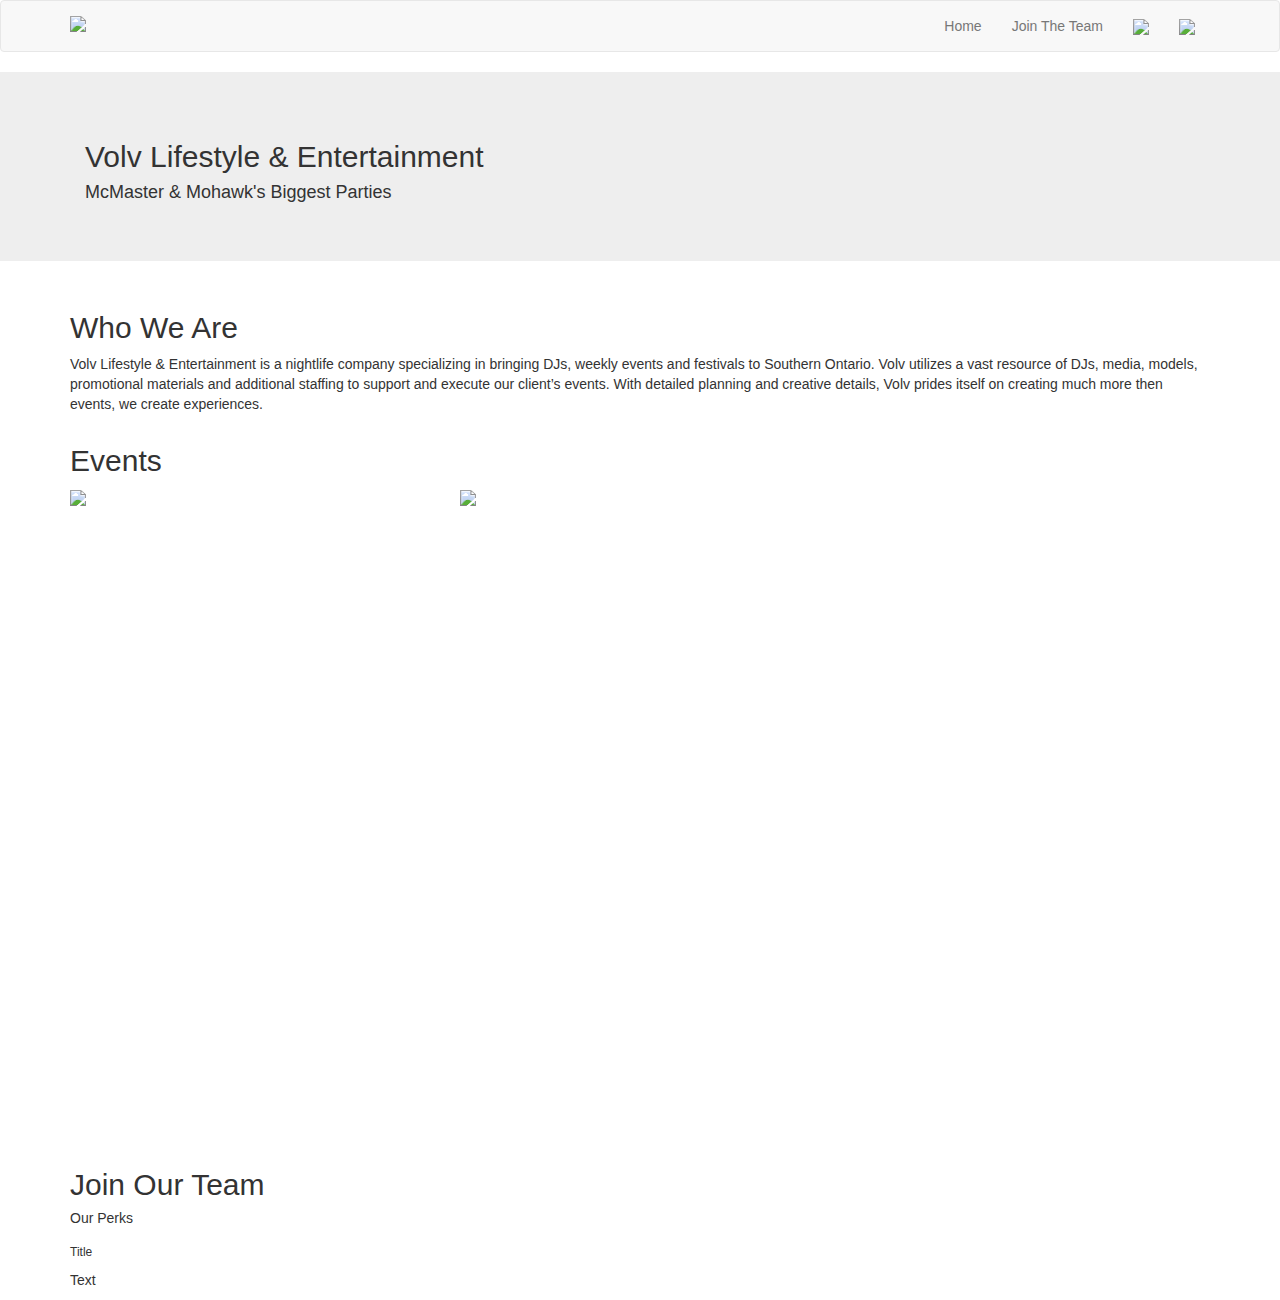
==== index.html @ 886615bd "Add files via upload" ====
<!DOCTYPE html>
<html lang="en">
  <head>
    <meta charset="utf-8">
    <meta http-equiv="X-UA-Compatible" content="IE=edge">
    <meta name="viewport" content="width=device-width, initial-scale=1">
    <title>Volv</title>


    <link rel="stylesheet" href="https://maxcdn.bootstrapcdn.com/bootstrap/3.3.7/css/bootstrap.min.css" integrity="sha384-BVYiiSIFeK1dGmJRAkycuHAHRg32OmUcww7on3RYdg4Va+PmSTsz/K68vbdEjh4u" crossorigin="anonymous">
    <link rel="stylesheet" type="text/css" href="css/main.css">
    <script src="https://maxcdn.bootstrapcdn.com/bootstrap/3.3.7/js/bootstrap.min.js" integrity="sha384-Tc5IQib027qvyjSMfHjOMaLkfuWVxZxUPnCJA7l2mCWNIpG9mGCD8wGNIcPD7Txa" crossorigin="anonymous"></script>

    <!-- Fonts -->
    <link href="https://fonts.googleapis.com/css?family=Montserrat:400,600,700,900" rel="stylesheet">



  </head>
  <body>
    <!-- NavBar -->
    <nav class="navbar navbar-default navbar-homepage">
  <div class="container">
    <!-- Brand and toggle get grouped for better mobile display -->
    <div class="navbar-header">
      <button type="button" class="navbar-toggle collapsed" data-toggle="collapse" data-target="#bs-example-navbar-collapse-1" aria-expanded="false">
        <span class="sr-only">Toggle navigation</span>
        <span class="icon-bar"></span>
        <span class="icon-bar"></span>
        <span class="icon-bar"></span>
      </button>
      <a class="navbar-brand" href="https://volv.ca"><img src="images/volvredblack.png" height="30px" /></a>
    </div>

    <!-- Collect the nav links, forms, and other content for toggling -->
    <div class="collapse navbar-collapse" id="bs-example-navbar-collapse-1">
      <ul class="nav navbar-nav navbar-right navbar-homepage">
        <li><a href="#">Home</a></li>
        <li><a href="#">Join The Team</a></li>
        <li><a href="#"><img src="#" /></a></li>
        <li><a href="#"><img src="#" /></a></li>
      </ul>
    </div><!-- /.navbar-collapse -->
  </div><!-- /.container-fluid -->
</nav>

    <div class="jumbotron jumbotron-header">
      <div class="container">
        <div class="col-md-6">
          <h2>Volv Lifestyle &amp; Entertainment</h2>
          <h4>McMaster &amp; Mohawk's Biggest Parties</h4>
        </div>
        </div>
    </div>

    <div class="section_1">
      <div class="container">
        <h2>Who We Are</h2>
        <p>Volv Lifestyle &amp; Entertainment is a nightlife company specializing in bringing DJs, weekly events and festivals to Southern Ontario. Volv utilizes a vast resource of DJs, media, models, promotional materials and additional staffing to support and execute our client’s events. With detailed planning and creative details, Volv prides itself on creating much more then events, we create experiences.</p>
      </div>
    </div>

    <div class="section_2">
      <div class="container">
        <h2>Events</h2>
        <div class="row spacing-row">
          <div class="col-md-4">
            <a href="#"><img src="images/MeltdownC-RGB-p-500x.png" width="300px" /></a>
          </div>
          <div class="col-md-4">
            <a href="#"><img src="images/partygras_blackred-01.png" width="300px" /></a>
          </div>
          <div class="col-md-4">
          </div>
        </div>
      </div>
    </div>

    <div class="section_3">
      <div class="container">
    <div class="embed-responsive embed-responsive-16by9" style="position:relative;height:0;padding-bottom:56.25%">
      <iframe class="embed-responsive-item" src="https://www.youtube.com/embed/ZodtdhUkzQk?ecver=2" width="640" height="360" frameborder="0" style="position:absolute;width:100%;height:100%;left:0" allowfullscreen>
      </iframe>
    </div>
    </div>
    </div>

    <div class="section_4">
      <div class="container">
        <h2>Join Our Team</h2>
        <h5>Our Perks</h5>
        <div class="row">
          <div class="col-md-4">
            <h6>Title</h6>
            <p>Text</p>
          </div>
          <div class="col-md-4">
          </div>
          <div class="col-md-4">
          </div>
      </div>
    </div>
  </div>






  </body>
</html>
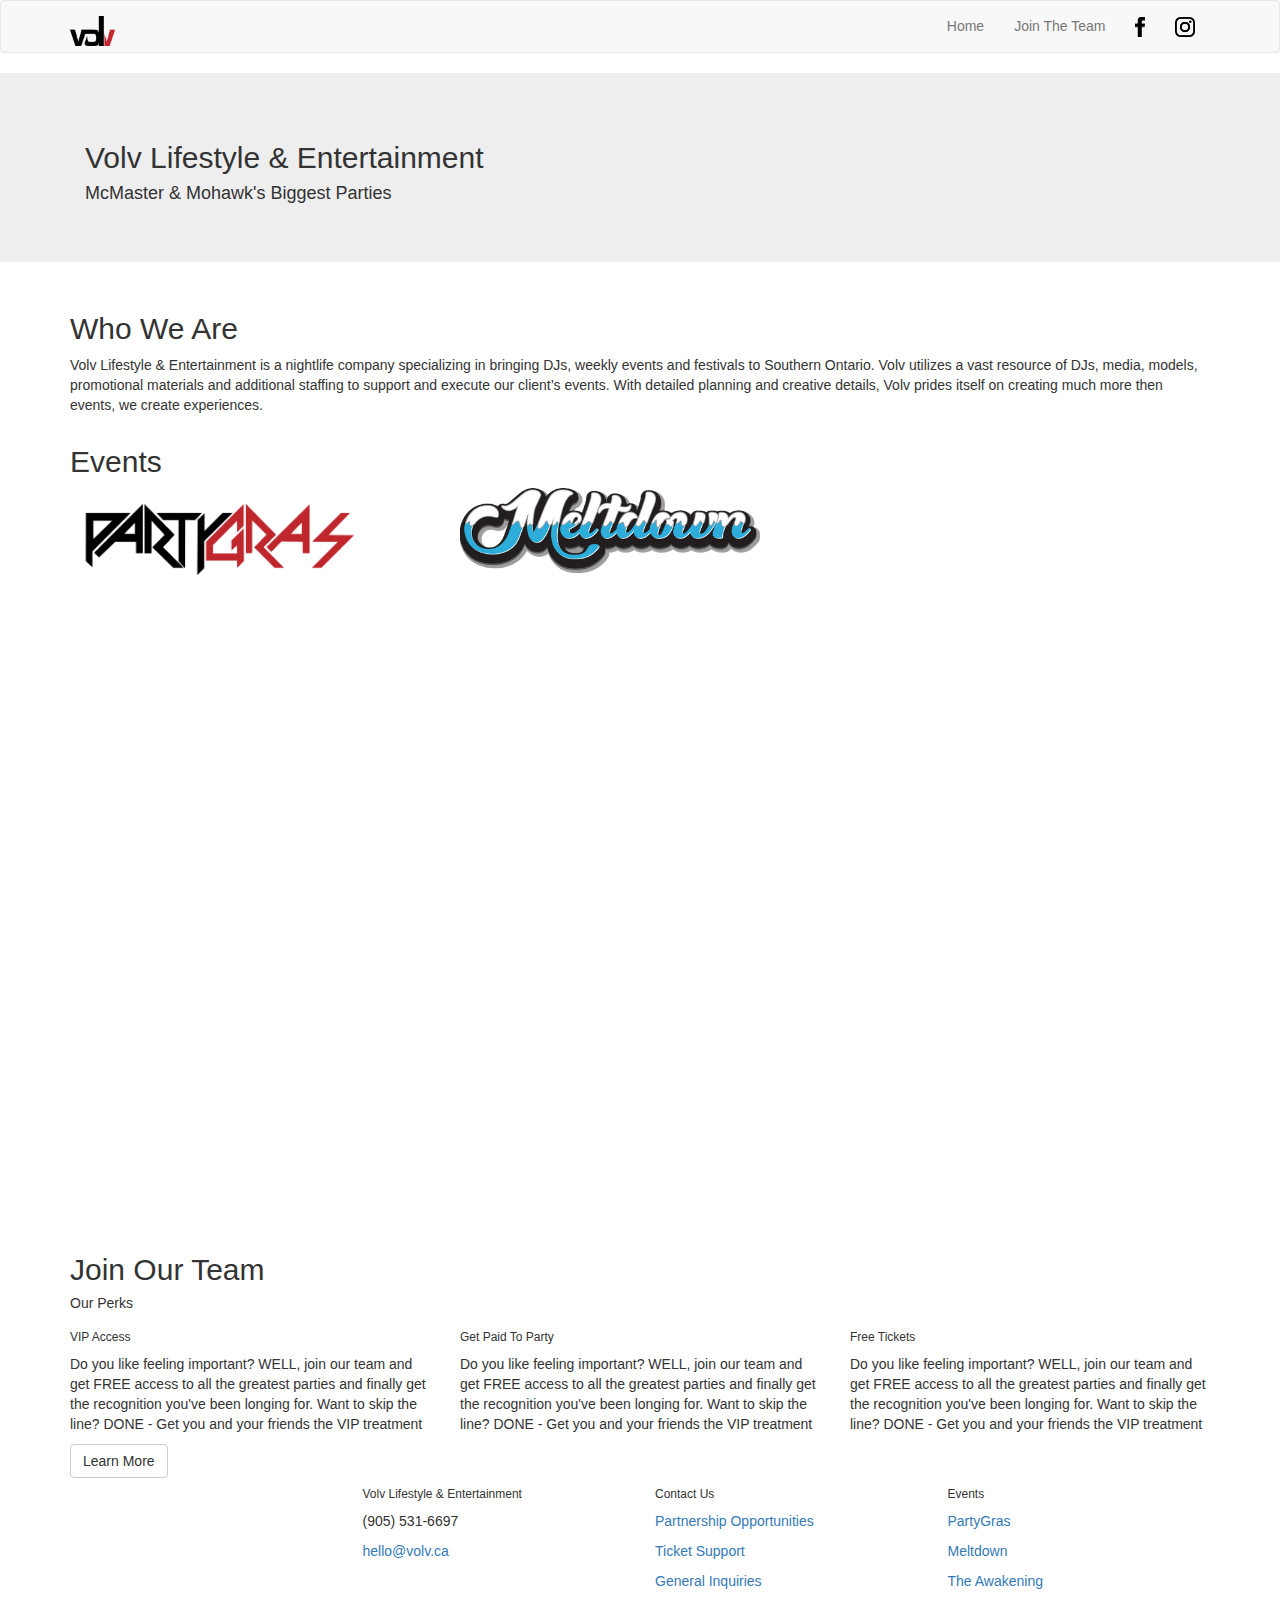
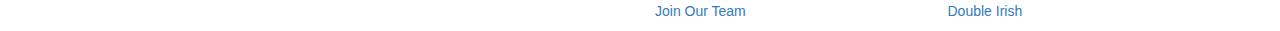
==== commit f8036cd2: "Add files via upload" ====
--- a/index.html
+++ b/index.html
@@ -8,16 +8,20 @@
 
 
     <link rel="stylesheet" href="https://maxcdn.bootstrapcdn.com/bootstrap/3.3.7/css/bootstrap.min.css" integrity="sha384-BVYiiSIFeK1dGmJRAkycuHAHRg32OmUcww7on3RYdg4Va+PmSTsz/K68vbdEjh4u" crossorigin="anonymous">
+    <script src="https://ajax.googleapis.com/ajax/libs/jquery/1.12.4/jquery.min.js"></script>
+    <script src="https://maxcdn.bootstrapcdn.com/bootstrap/3.3.7/js/bootstrap.min.js" integrity="sha384-Tc5IQib027qvyjSMfHjOMaLkfuWVxZxUPnCJA7l2mCWNIpG9mGCD8wGNIcPD7Txa" crossorigin="anonymous"></script>
     <link rel="stylesheet" type="text/css" href="css/main.css">
-    <script src="https://maxcdn.bootstrapcdn.com/bootstrap/3.3.7/js/bootstrap.min.js" integrity="sha384-Tc5IQib027qvyjSMfHjOMaLkfuWVxZxUPnCJA7l2mCWNIpG9mGCD8wGNIcPD7Txa" crossorigin="anonymous"></script>
 
     <!-- Fonts -->
     <link href="https://fonts.googleapis.com/css?family=Montserrat:400,600,700,900" rel="stylesheet">
 
+    <!-- Favicon -->
+    <link rel="shortcut icon" href="images/Favicon_Red_RGB_30.ico" type="image/x-icon">
 
 
   </head>
   <body>
+
     <!-- NavBar -->
     <nav class="navbar navbar-default navbar-homepage">
   <div class="container">
@@ -33,16 +37,17 @@
     </div>
 
     <!-- Collect the nav links, forms, and other content for toggling -->
-    <div class="collapse navbar-collapse" id="bs-example-navbar-collapse-1">
+    <div class="collapse navbar-collapse main-menu" id="bs-example-navbar-collapse-1">
       <ul class="nav navbar-nav navbar-right navbar-homepage">
-        <li><a href="#">Home</a></li>
-        <li><a href="#">Join The Team</a></li>
-        <li><a href="#"><img src="#" /></a></li>
-        <li><a href="#"><img src="#" /></a></li>
+        <li><a id="main-menu" href="https://volv.ca/index.html">Home</a></li>
+        <li><a id="main-menu" href="https://volv.ca/team.html">Join The Team</a></li>
+        <li><a id="main-menu" href="https://www.facebook.com/volvpage" target="blank_"><img src="images/facebook_icon.png" height="20px"/></a></li>
+        <li><a id="main-menu" href="https://www.instagram.com/volventertainment/" target="blank_"><img src="images/instagram_icon.png" height="20px" /></a></li>
       </ul>
     </div><!-- /.navbar-collapse -->
   </div><!-- /.container-fluid -->
 </nav>
+
 
     <div class="jumbotron jumbotron-header">
       <div class="container">
@@ -65,11 +70,12 @@
         <h2>Events</h2>
         <div class="row spacing-row">
           <div class="col-md-4">
-            <a href="#"><img src="images/MeltdownC-RGB-p-500x.png" width="300px" /></a>
+            <a href="https://volv.ca/partygras.html"><img src="images/partygras_blackred-01.png" width="300px" /></a>
           </div>
           <div class="col-md-4">
-            <a href="#"><img src="images/partygras_blackred-01.png" width="300px" /></a>
+            <a href="https://volv.ca/meltdown.html"><img src="images/MeltdownC-RGB-p-500x.png" width="300px" /></a>
           </div>
+
           <div class="col-md-4">
           </div>
         </div>
@@ -89,15 +95,50 @@
       <div class="container">
         <h2>Join Our Team</h2>
         <h5>Our Perks</h5>
-        <div class="row">
+        <div class="row section-4-row">
           <div class="col-md-4">
-            <h6>Title</h6>
-            <p>Text</p>
+            <h6>VIP Access</h6>
+            <p>Do you like feeling important? WELL, join our team and get FREE access to all the greatest parties and finally get the recognition you've been longing for. Want to skip the line? DONE - Get you and your friends the VIP treatment</p>
           </div>
           <div class="col-md-4">
+            <h6>Get Paid To Party</h6>
+            <p>Do you like feeling important? WELL, join our team and get FREE access to all the greatest parties and finally get the recognition you've been longing for. Want to skip the line? DONE - Get you and your friends the VIP treatment</p>
           </div>
           <div class="col-md-4">
+            <h6>Free Tickets</h6>
+            <p>Do you like feeling important? WELL, join our team and get FREE access to all the greatest parties and finally get the recognition you've been longing for. Want to skip the line? DONE - Get you and your friends the VIP treatment</p>
           </div>
+      </div>
+      <a class="btn btn-default" href="https://volv.ca/team.html" >Learn More</a>
+    </div>
+  </div>
+
+  <div class="footer mobile-hide">
+    <div class="container">
+      <div class="row">
+        <div class="col-md-3">
+          <a href="https://volv.ca/index.html"><img src="images/volvwhite.png" height="75px" /></a>
+        </div>
+        <div class="col-md-3">
+          <h6>Volv Lifestyle &amp; Entertainment</h6>
+          <p>(905) 531-6697</p>
+          <p><a href="mailto:hello@volv.ca">hello@volv.ca</a></p>
+        </div>
+        <div class="col-md-3">
+          <h6>Contact Us</h6>
+          <p><a href="mailto:partnerships@volv.ca">Partnership Opportunities</a></p>
+          <p><a href="mailto:tickets@volv.ca">Ticket Support</a></p>
+          <p><a href="mailto:hello@volv.ca">General Inquiries</a></p>
+          <p><a href="https://volv.ca/team.html">Join Our Team</a></p>
+        </div>
+        <div class="col-md-3">
+          <h6>Events</h6>
+          <p><a href="https://volv.ca/partygras.html">PartyGras</a></p>
+          <p><a href="https://volv.ca/meltdown.html" target="blank_">Meltdown</a></p>
+          <p><a href="https://www.facebook.com/pg/volvpage/photos/?tab=albums" target="blank_">The Awakening</a></p>
+          <p><a href="https://www.facebook.com/pg/volvpage/photos/?tab=albums" target="blank_">Double Irish</a></p>
+
+        </div>
       </div>
     </div>
   </div>
@@ -105,7 +146,5 @@
 
 
 
-
-
   </body>
 </html>
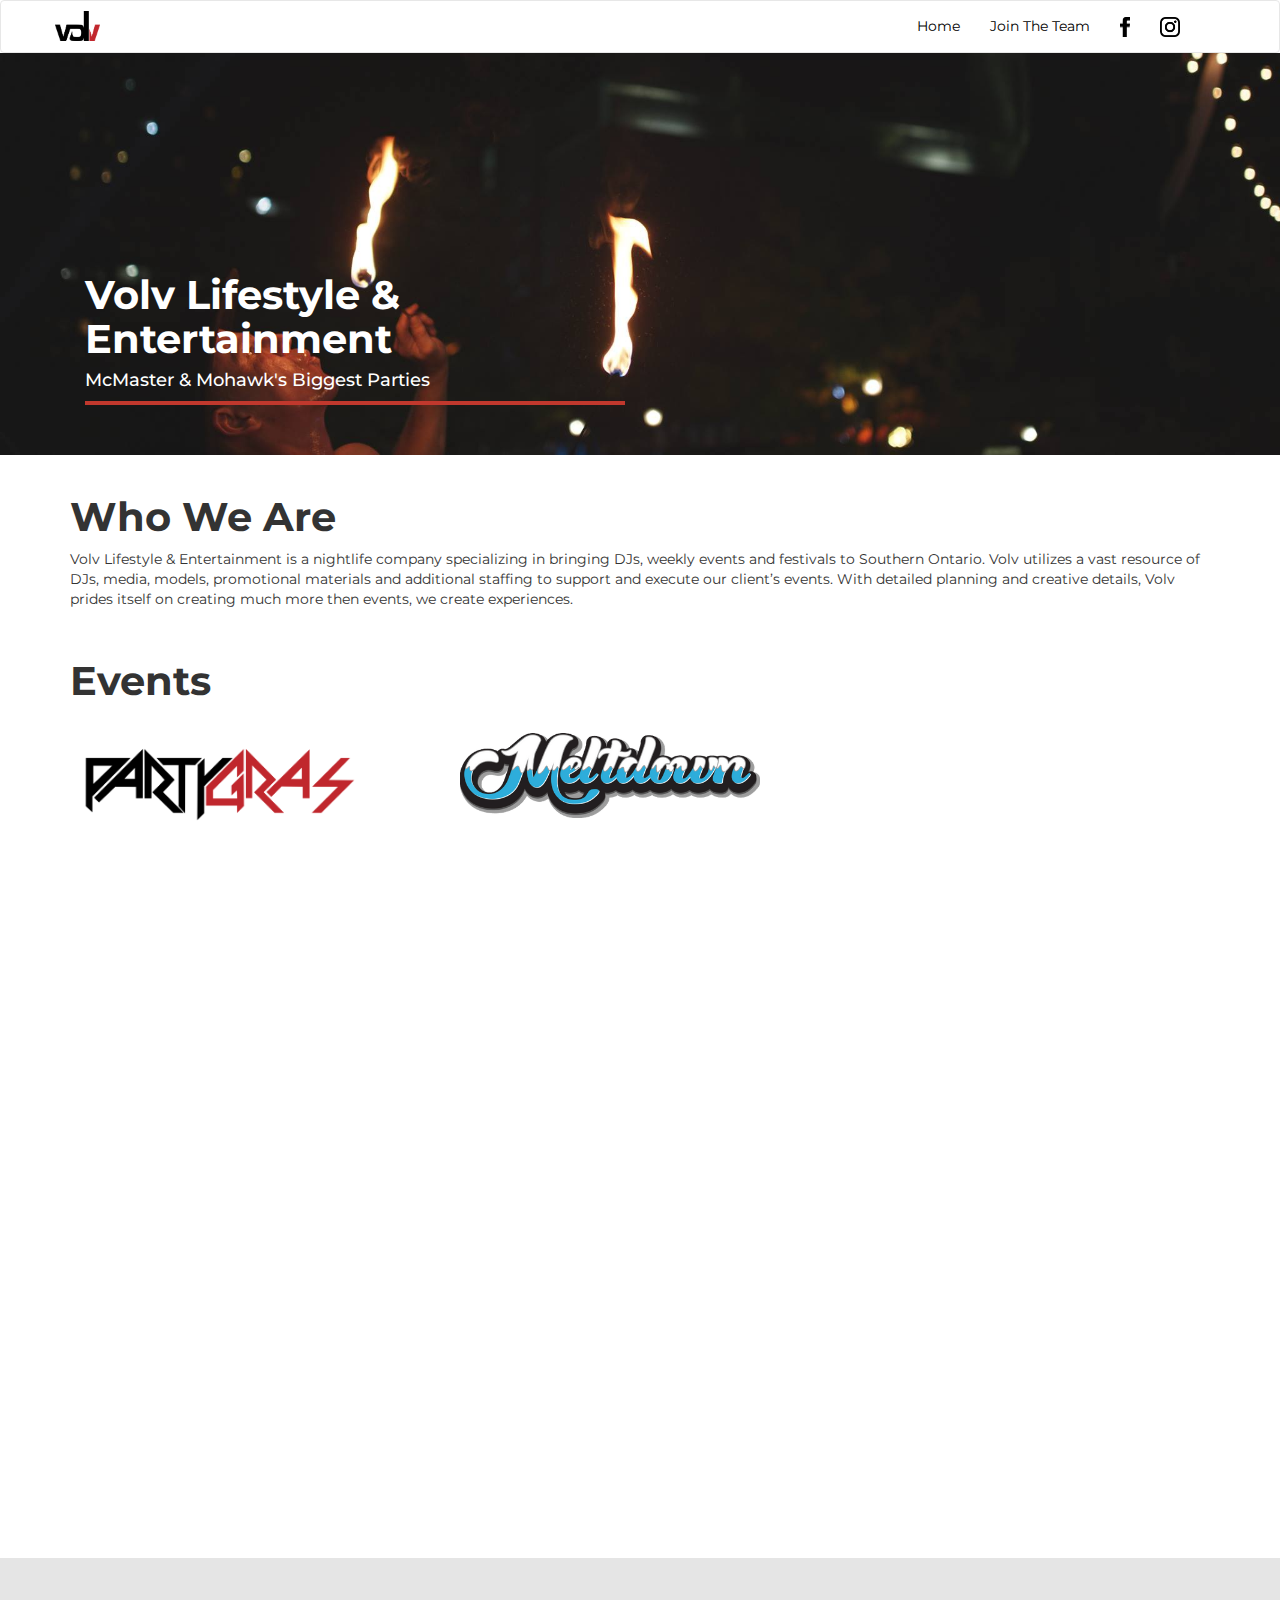
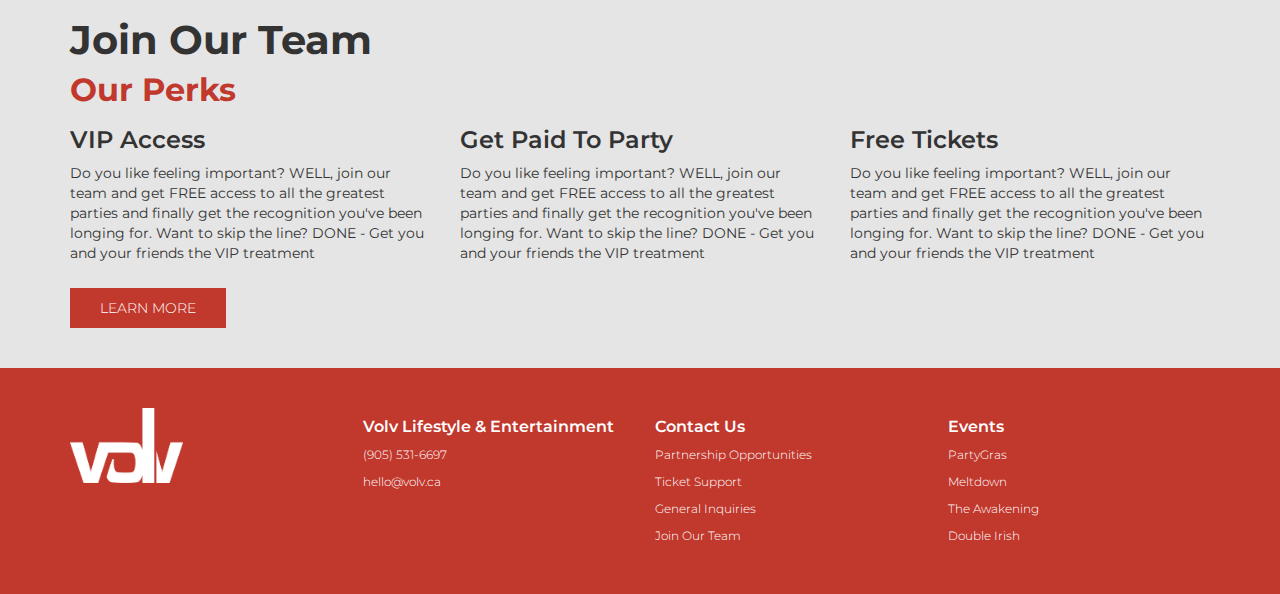
==== commit a63f6804: "Add files via upload" ====
--- a/index.html
+++ b/index.html
@@ -18,9 +18,20 @@
     <!-- Favicon -->
     <link rel="shortcut icon" href="images/Favicon_Red_RGB_30.ico" type="image/x-icon">
 
+    <!-- Google Tag Manager -->
+<script>(function(w,d,s,l,i){w[l]=w[l]||[];w[l].push({'gtm.start':
+new Date().getTime(),event:'gtm.js'});var f=d.getElementsByTagName(s)[0],
+j=d.createElement(s),dl=l!='dataLayer'?'&l='+l:'';j.async=true;j.src=
+'https://www.googletagmanager.com/gtm.js?id='+i+dl;f.parentNode.insertBefore(j,f);
+})(window,document,'script','dataLayer','GTM-5NR98X5');</script>
+<!-- End Google Tag Manager -->
 
   </head>
   <body>
+    <!-- Google Tag Manager (noscript) -->
+<noscript><iframe src="https://www.googletagmanager.com/ns.html?id=GTM-5NR98X5"
+height="0" width="0" style="display:none;visibility:hidden"></iframe></noscript>
+<!-- End Google Tag Manager (noscript) -->
 
     <!-- NavBar -->
     <nav class="navbar navbar-default navbar-homepage">
--- a/css/main.css
+++ b/css/main.css
@@ -0,0 +1,318 @@
+/* General */
+
+* {
+  font-family: 'Montserrat', sans-serif;
+  color: #333333;
+}
+
+h1  {
+
+}
+
+h2  {
+  font-weight: 700;
+  font-size: 40px;
+  color: #333333;
+}
+
+h5  {
+  font-weight:700;
+  color: #C1382D;
+  font-size: 32px;
+}
+
+h6  {
+  font-weight: 600;
+  font-size: 24px;
+}
+
+
+/* Buttons */
+a.btn-default  {
+  padding: 10px 30px 10px 30px;
+  background-color: #C1382D;
+  color: #ffffff;
+  font-size: 14px;
+  font-weight: 300;
+  text-transform: uppercase;
+  border: solid 0px #ffffff;
+  border-radius: 0px;
+}
+
+a:visited.btn-default  {
+  background-color: #C1382D;
+  color: #ffffff;
+}
+
+a:hover.btn-default  {
+  background-color: rgba(165,22,32,0.9);
+  color: #ffffff;
+}
+
+/* media */
+@media screen and (min-width: 0px) and (max-width: 720px) {
+  #facebook { display: none; }
+  .mobile-hide{ display: none; }
+}
+
+/* Contact Form */
+input {
+  width: 100%;
+}
+
+
+
+/* Navbar */
+.navbar-brand {
+  padding: 10px 0px 10px 0px;
+}
+
+.navbar-homepage  {
+  margin: 0px;
+  background-color: #ffffff;
+}
+
+.navbar-homepage li a:link {
+  color: #000000;
+  font-family: 'Montserrat', sans-serif;
+}
+
+.navbar-homepage li a:visited {
+  color: #000000;
+}
+
+a:hover#main-menu {
+  color: #C1382D;
+}
+
+
+/* Jumbotron */
+
+.jumbotron-header {
+  background-image: url("../images/home_header.jpg");
+  background-size: cover;
+  background-position: bottom;
+  padding: 200px 0px 40px 0px;
+  margin: 0px;
+  color: #ffffff;
+}
+
+.jumbotron-header h1  {
+  color: #ffffff;
+  font-family: 'Montserrat', sans-serif;
+}
+
+.jumbotron-header h2  {
+  color: #ffffff;
+  font-family: 'Montserrat', sans-serif;
+  font-weight: 700;
+}
+
+.jumbotron-header h4  {
+  color: #ffffff;
+  font-family: 'Montserrat', sans-serif;
+  border-bottom: solid 4px #C1382D;
+  padding: 0px 0px 10px 0px;
+}
+
+.jumbotron-team {
+  background-image: url("../images/Team.png");
+  background-size: cover;
+  background-position: bottom;
+  background-repeat: no-repeat;
+  padding: 200px 0px 40px 0px;
+  margin: 0px;
+}
+
+.jumbotron-team h1,h2,h3,h4,h5,h6,p {
+  color: #ffffff;
+  font-family: 'Montserrat', sans-serif;
+}
+
+.jumbotron-team h2  {
+  font-weight: 700;
+}
+
+.jumbotron-team h4 {
+  border-bottom: solid 4px #C1382D;
+  padding: 0px 0px 10px 0px;
+}
+
+.jumbotron-team p {
+  font-size: 12px;
+  color: #ffffff;
+}
+
+/* Section 1 */
+.section_1  {
+  padding: 20px 0px 20px 0px;
+}
+
+.section_1 h2 {
+  color: #333333;
+}
+
+
+
+
+/* Section 2 */
+.section_2  h2  {
+  color: #333333;
+}
+
+.spacing-row  {
+  padding: 20px 0px 20px 0px;
+}
+
+/* Section 3 */
+.section_3  {
+  padding: 20px 0px 40px 0px;
+}
+
+
+
+/* Section 4 */
+.section_4  {
+  background-color: #E5E5E5;
+  padding: 40px 0px 40px 0px;
+}
+
+.section-4-row  {
+  padding: 0px 0px 15px 0px;
+}
+
+.section_4 h2 {
+  color: #333333;
+}
+
+.section_4 h5 {
+  color: #C1382D;
+}
+
+
+/* Footer */
+.footer {
+  background-color: #C1382D;
+  padding: 40px 0px 40px 0px;
+}
+
+.footer h6  {
+  font-size: 16px;
+  color: #ffffff;
+}
+
+.footer p {
+  font-size: 12px;
+  color: #ffffff;
+  font-weight: 300;
+}
+
+.footer p a {
+  font-size: 12px;
+  color: #ffffff;
+  text-decoration: none;
+}
+
+/* Team */
+.section_1_team {
+  color: #333333;
+  padding: 40px 0px 40px 0px;
+}
+
+.section_1_team h2, h6, p  {
+  color: #333333;
+}
+
+.section_1_team h5  {
+  color: #C1382D;
+}
+
+.section_2_team {
+  background-color: #E5E5E5;
+  padding: 40px 0px 40px 0px;
+}
+
+.section_2_team h5 {
+    color: #C1382D;
+}
+
+.section_3_team {
+  padding: 40px 0px 40px 0px;
+}
+
+.section_3_team h5 {
+  color: #C1382D;
+}
+
+/* Partygras Page */
+
+.container-partygras  {
+    height: 100vh;
+}
+
+.full-page-image  {
+  background: -webkit-linear-gradient(left top, rgba(193, 56, 45, 0.65) 0%, rgba(193, 56, 45, 0.3) 59%, rgba(252, 186, 4, 0.3) 100%), url("../images/14305353_1000584180039731_6591310541410568223_o.jpg") no-repeat center center; /* For Safari 5.1 to 6.0 */
+  background: -o-linear-gradient(bottom right, rgba(193, 56, 45, 0.65) 0%, rgba(193, 56, 45, 0.3) 59%, rgba(252, 186, 4, 0.3) 100%), url("../images/14305353_1000584180039731_6591310541410568223_o.jpg") no-repeat center center; /* For Opera 11.1 to 12.0 */
+  background: -moz-linear-gradient(bottom right, rgba(193, 56, 45, 0.65) 0%, rgba(193, 56, 45, 0.3) 59%, rgba(252, 186, 4, 0.3) 100%), url("../images/14305353_1000584180039731_6591310541410568223_o.jpg") no-repeat center center; /* For Firefox 3.6 to 15 */
+  background: linear-gradient(to bottom right, rgba(193, 56, 45, 0.65) 0%, rgba(193, 56, 45, 0.3) 59%, rgba(252, 186, 4, 0.3) 100%), url("../images/14305353_1000584180039731_6591310541410568223_o.jpg") no-repeat center center; /* Standard syntax */
+  background-size: cover;
+}
+
+.partygras_header {
+  padding: 900px 0px 75px 0px;
+  text-align: left;
+}
+
+.partygras_header h4  {
+  border-bottom: solid 4px #C1382D;
+  padding: 0px 0px 10px 0px;
+}
+
+/* Meltdown Page */
+.container-meltdown  {
+    height: 100vh;
+}
+
+.meltdown_header  {
+  padding: 700px 0px 75px 0px;
+  text-align: left;
+}
+
+.full-page-image-meltdown  {
+  background: -webkit-linear-gradient(left top, rgba(4, 169, 217, 0.65) 0%, rgba(4, 169, 217, 0.3) 59%, rgba(255, 255, 255, 0.3) 100%), url("../images/14310584_1001535476611268_181390969599698693_o.jpg") no-repeat center center; /* For Safari 5.1 to 6.0 */
+  background: -o-linear-gradient(bottom right, rgba(4, 169, 217, 0.65) 0%, rgba(4, 169, 217, 0.3) 59%, rgba(255, 255, 255, 0.3) 100%), url("../images/14310584_1001535476611268_181390969599698693_o.jpg") no-repeat center center; /* For Opera 11.1 to 12.0 */
+  background: -moz-linear-gradient(bottom right, rgba(4, 169, 217, 0.65) 0%, rgba(4, 169, 217, 0.3) 59%, rgba(255, 255, 255, 0.3) 100%), url("../images/14310584_1001535476611268_181390969599698693_o.jpg") no-repeat center center; /* For Firefox 3.6 to 15 */
+  background: linear-gradient(to bottom right, rgba(4, 169, 217, 0.65) 0%, rgba(4, 169, 217, 0.3) 59%, rgba(255, 255, 255, 0.3) 100%), url("../images/14310584_1001535476611268_181390969599698693_o.jpg") no-repeat center center; /* Standard syntax */
+  background-size: cover;
+}
+
+.meltdown_header h4 {
+  border-bottom: solid 4px rgba(4,169,217,1);
+  padding: 0px 0px 10px 0px;
+}
+
+a.meltdown-btn {
+  background-color: rgba(4,169,217,1);
+  padding: 10px 30px 10px 30px;
+  color: #ffffff;
+  font-size: 14px;
+  font-weight: 300;
+  text-transform: uppercase;
+  border: solid 0px #ffffff;
+  border-radius: 0px;
+}
+
+a.meltdown-btn {
+  background-color: rgba(4,169,217,1);
+  padding: 10px 30px 10px 30px;
+  color: #ffffff;
+  font-size: 14px;
+  font-weight: 300;
+  text-transform: uppercase;
+  border: solid 0px #ffffff;
+  border-radius: 0px;
+}
+
+a:hover.meltdown-btn  {
+  color: #ffffff;
+}
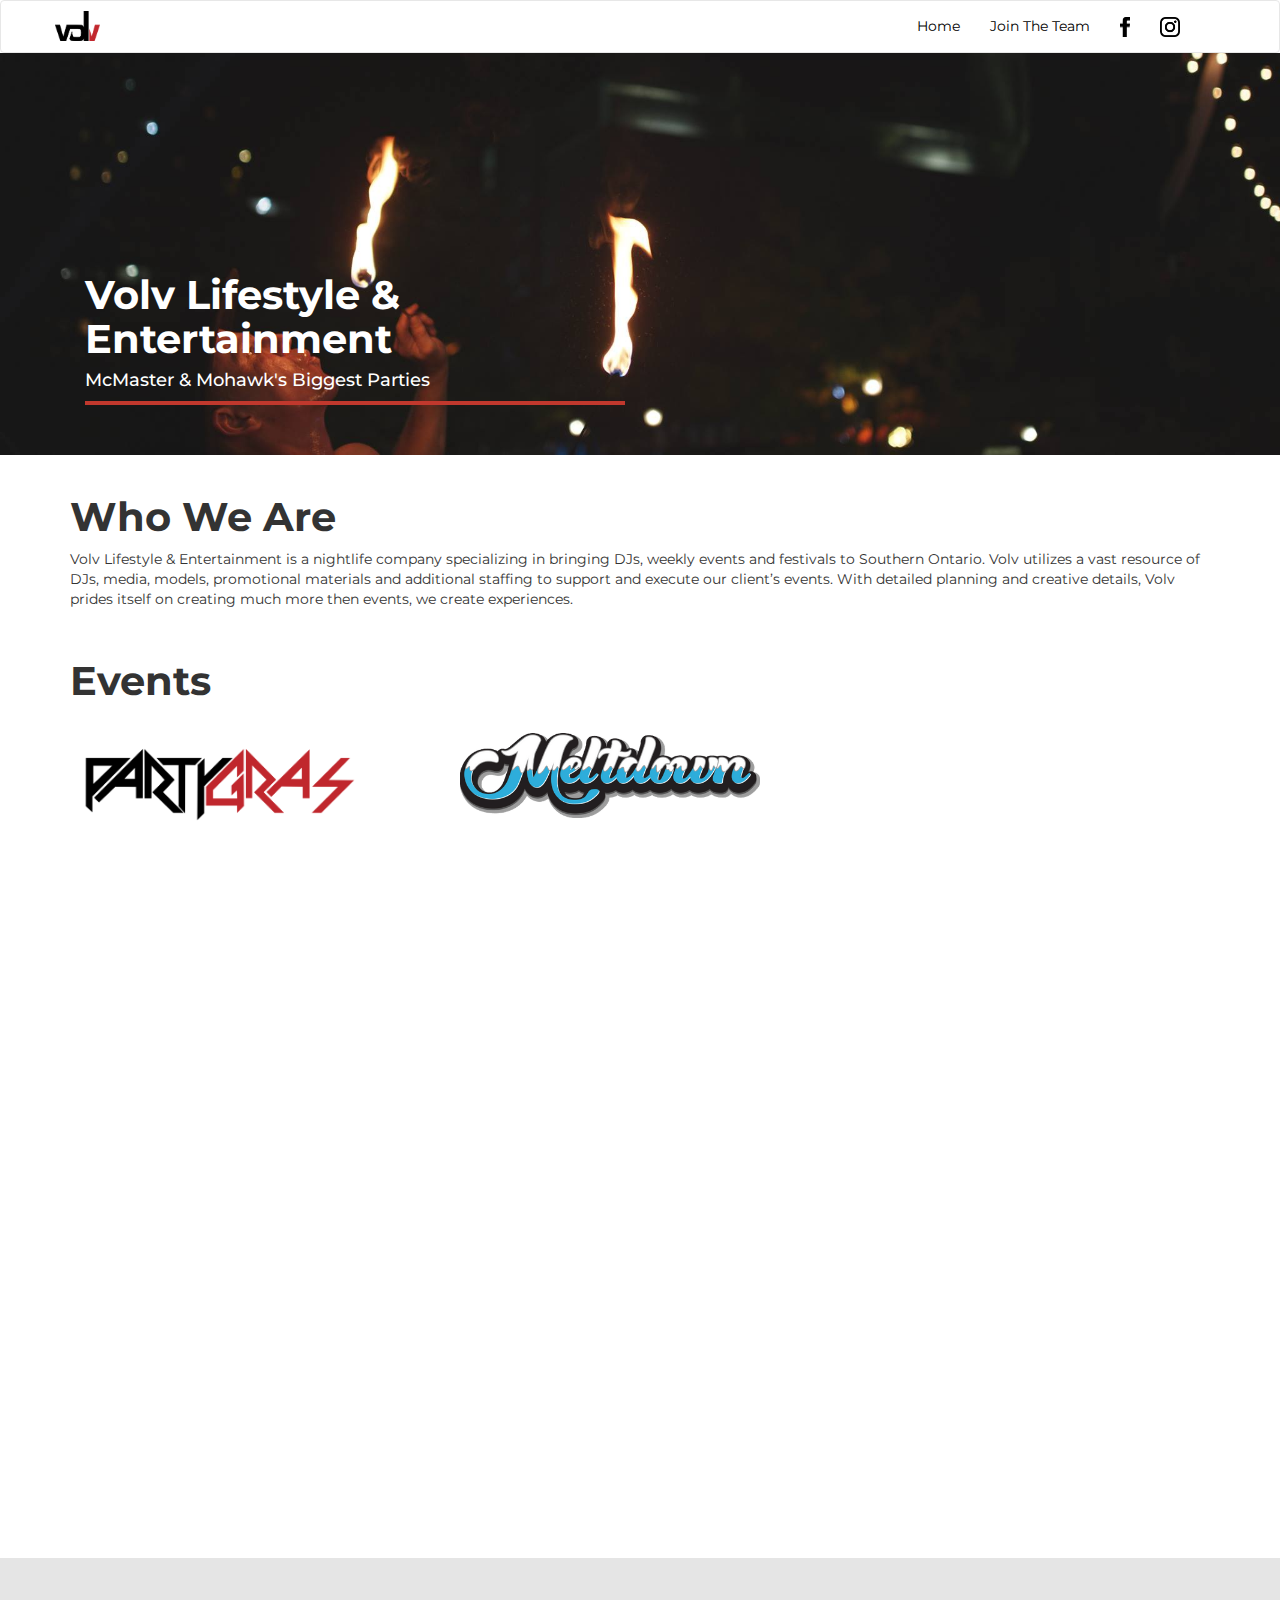
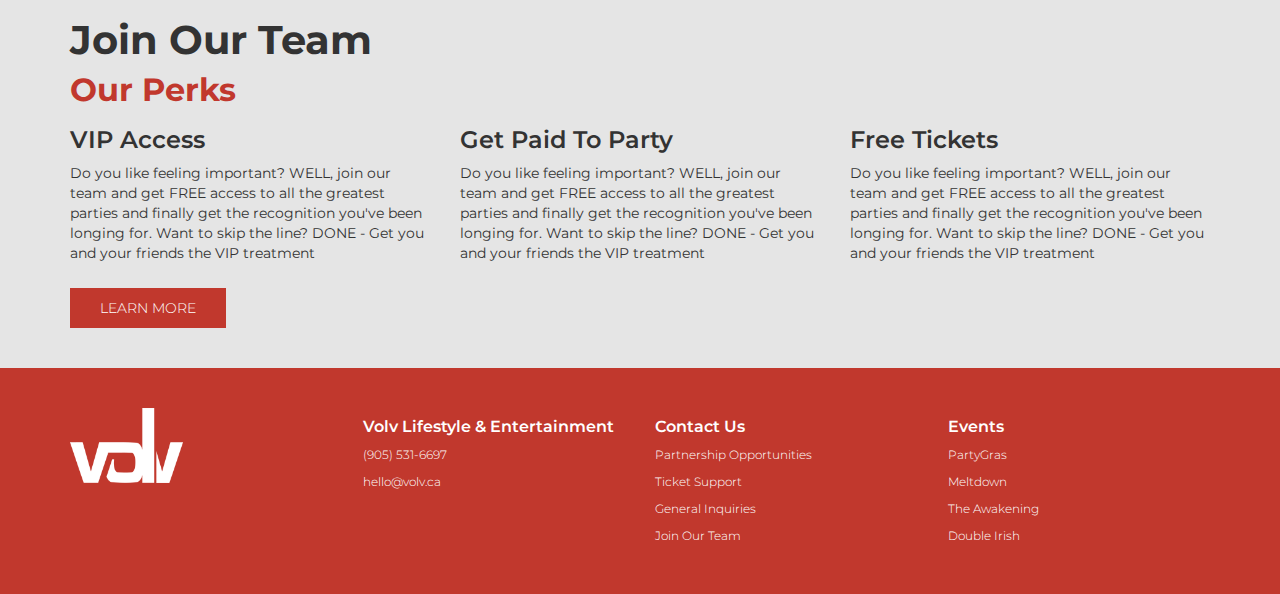
==== commit e046d209: "Add files via upload" ====
--- a/index.html
+++ b/index.html
@@ -4,14 +4,16 @@
     <meta charset="utf-8">
     <meta http-equiv="X-UA-Compatible" content="IE=edge">
     <meta name="viewport" content="width=device-width, initial-scale=1">
-    <title>Volv</title>
+    <title>Volv Lifestyle &amp; Entertainment</title>
+    <meta name="description" content="Volv Entertainment creates unique experiences for McMaster, Mohawk and Hamilton nightlife; bringing to you PartyGras, Meltdown, Awakening and Double Irish." />
 
 
     <link rel="stylesheet" href="https://maxcdn.bootstrapcdn.com/bootstrap/3.3.7/css/bootstrap.min.css" integrity="sha384-BVYiiSIFeK1dGmJRAkycuHAHRg32OmUcww7on3RYdg4Va+PmSTsz/K68vbdEjh4u" crossorigin="anonymous">
     <script src="https://ajax.googleapis.com/ajax/libs/jquery/1.12.4/jquery.min.js"></script>
     <script src="https://maxcdn.bootstrapcdn.com/bootstrap/3.3.7/js/bootstrap.min.js" integrity="sha384-Tc5IQib027qvyjSMfHjOMaLkfuWVxZxUPnCJA7l2mCWNIpG9mGCD8wGNIcPD7Txa" crossorigin="anonymous"></script>
     <link rel="stylesheet" type="text/css" href="css/main.css">
-
+    <script src="https://ajax.googleapis.com/ajax/libs/jquery/3.2.1/jquery.min.js"></script>
+    <link type="text/javascript" href="../js/jquery.js">
     <!-- Fonts -->
     <link href="https://fonts.googleapis.com/css?family=Montserrat:400,600,700,900" rel="stylesheet">
 
@@ -44,16 +46,16 @@
         <span class="icon-bar"></span>
         <span class="icon-bar"></span>
       </button>
-      <a class="navbar-brand" href="https://volv.ca"><img src="images/volvredblack.png" height="30px" /></a>
+      <a class="navbar-brand" href="https://volv.ca/"><img alt="Volv Logo" src="images/volvredblack-p-500x332.png" height="30px" /></a>
     </div>
 
     <!-- Collect the nav links, forms, and other content for toggling -->
     <div class="collapse navbar-collapse main-menu" id="bs-example-navbar-collapse-1">
       <ul class="nav navbar-nav navbar-right navbar-homepage">
-        <li><a id="main-menu" href="https://volv.ca/index.html">Home</a></li>
-        <li><a id="main-menu" href="https://volv.ca/team.html">Join The Team</a></li>
-        <li><a id="main-menu" href="https://www.facebook.com/volvpage" target="blank_"><img src="images/facebook_icon.png" height="20px"/></a></li>
-        <li><a id="main-menu" href="https://www.instagram.com/volventertainment/" target="blank_"><img src="images/instagram_icon.png" height="20px" /></a></li>
+        <li><a id="main-menu" href="https://volv.ca/">Home</a></li>
+        <li><a id="main-menu" href="https://volv.ca/team">Join The Team</a></li>
+        <li><a id="main-menu" href="https://www.facebook.com/volvpage" target="blank_"><img alt="Facebook Icon" src="images/facebook_icon.png" height="20px"/></a></li>
+        <li><a id="main-menu" href="https://www.instagram.com/volventertainment/" target="blank_"><img alt="Instagram Icon" src="images/instagram_icon.png" height="20px" /></a></li>
       </ul>
     </div><!-- /.navbar-collapse -->
   </div><!-- /.container-fluid -->
@@ -81,10 +83,10 @@
         <h2>Events</h2>
         <div class="row spacing-row">
           <div class="col-md-4">
-            <a href="https://volv.ca/partygras.html"><img src="images/partygras_blackred-01.png" width="300px" /></a>
+            <a href="https://volv.ca/partygras"><img alt="Partygras Logo" src="images/partygras_blackred-01.png" width="300px" /></a>
           </div>
           <div class="col-md-4">
-            <a href="https://volv.ca/meltdown.html"><img src="images/MeltdownC-RGB-p-500x.png" width="300px" /></a>
+            <a href="https://volv.ca/meltdown"><img alt="Meltdown Logo" src="images/MeltdownC-RGB-p-500x.png" width="300px" /></a>
           </div>
 
           <div class="col-md-4">
@@ -120,32 +122,32 @@
             <p>Do you like feeling important? WELL, join our team and get FREE access to all the greatest parties and finally get the recognition you've been longing for. Want to skip the line? DONE - Get you and your friends the VIP treatment</p>
           </div>
       </div>
-      <a class="btn btn-default" href="https://volv.ca/team.html" >Learn More</a>
+      <a class="btn btn-default" href="https://volv.ca/team" >Learn More</a>
     </div>
   </div>
 
-  <div class="footer mobile-hide">
+  <div class="footer mobile">
     <div class="container">
       <div class="row">
-        <div class="col-md-3">
-          <a href="https://volv.ca/index.html"><img src="images/volvwhite.png" height="75px" /></a>
+        <div class="col-md-3 footer-mobile">
+          <a href="https://volv.ca/"><img alt="Volv Logo" src="images/volvwhite-p-366x242.png" height="75px" /></a>
         </div>
-        <div class="col-md-3">
+        <div class="col-md-3 footer-mobile">
           <h6>Volv Lifestyle &amp; Entertainment</h6>
           <p>(905) 531-6697</p>
           <p><a href="mailto:hello@volv.ca">hello@volv.ca</a></p>
         </div>
-        <div class="col-md-3">
+        <div class="col-md-3 footer-mobile">
           <h6>Contact Us</h6>
-          <p><a href="mailto:partnerships@volv.ca">Partnership Opportunities</a></p>
+          <p id="mobile-font"><a href="mailto:partnerships@volv.ca">Partnership Opportunities</a></p>
           <p><a href="mailto:tickets@volv.ca">Ticket Support</a></p>
           <p><a href="mailto:hello@volv.ca">General Inquiries</a></p>
-          <p><a href="https://volv.ca/team.html">Join Our Team</a></p>
+          <p><a href="https://volv.ca/team">Join Our Team</a></p>
         </div>
-        <div class="col-md-3">
+        <div class="col-md-3 footer-mobile">
           <h6>Events</h6>
-          <p><a href="https://volv.ca/partygras.html">PartyGras</a></p>
-          <p><a href="https://volv.ca/meltdown.html" target="blank_">Meltdown</a></p>
+          <p><a href="https://volv.ca/partygras">PartyGras</a></p>
+          <p><a href="https://volv.ca/meltdown" target="blank_">Meltdown</a></p>
           <p><a href="https://www.facebook.com/pg/volvpage/photos/?tab=albums" target="blank_">The Awakening</a></p>
           <p><a href="https://www.facebook.com/pg/volvpage/photos/?tab=albums" target="blank_">Double Irish</a></p>
 
